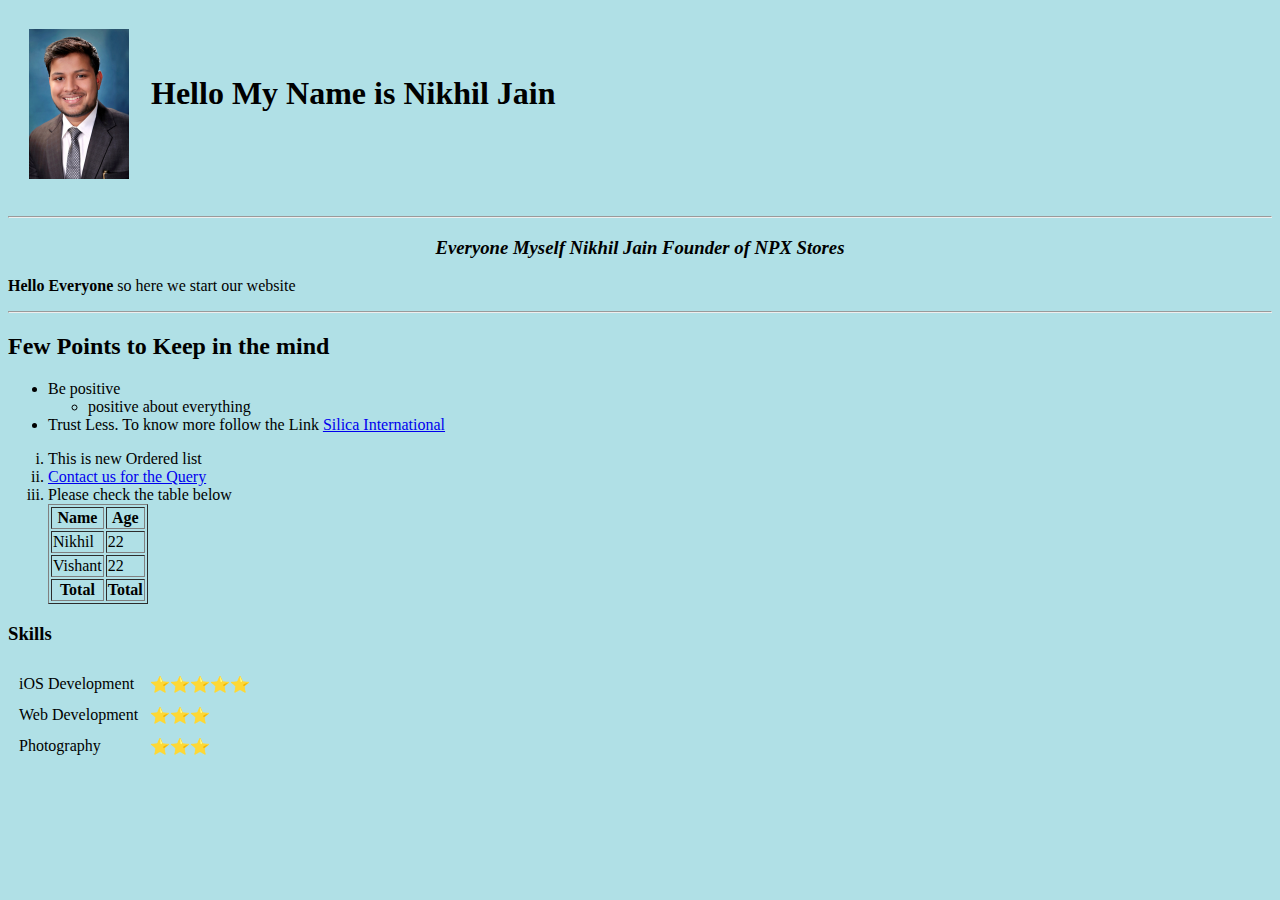
==== index.html @ abfb7daa "commit" ====
<!-- Short codes
Title - Name of the tab of the Chrome tab
Body - Content
h1 - heading
b - Bold
strong - bold
br - Break the Lines
hr - horizontal lines
center - center the text
hr size = 2 - lines size
noshade - shade
p - paragraph tag
em - italic
ul - Unordered list Bullets
ol - Ordered List Numbering
ol type - You can make roman numbers too
li - List of the items in ul or ol
img src - Pick Image from Browser
a href - for creating link
thead - table head
tr- table row
th - table header cell
td - table data cell
form action index html - to make form
Input Label - label or heading of input
Input type - What type of input you want
input type text - text box
Body style background colour - back color




-->

<html>

<Head>
    <meta charset="utf-8">
    <title>
        Nikhil Jain
</Head>
</title>

<body style="background-color: powderblue;">
    <table cellspacing="20">
        <tr>
            <td>
                <img src="Nikhil Photo.JPG" width="100" clip-path: circle(10) alt="Nikhil Jain" </td>
            <td>
                <h1>
                    <Center>Hello My Name is Nikhil Jain
                </h1>
            </td>
        </tr>
    </table>
    </div>
</body>
<p>
    <hr><em>
        <h3>
            <center><strong> Everyone Myself Nikhil Jain Founder of NPX Stores</center>
</p>
</strong>
</em></h3>
<p><strong>Hello Everyone</strong> so here we start our website</p>
<hr>
<h2><b>Few Points to Keep in the mind</b></h2>
<ul>
    <li>Be positive
        <ul>
            <li>positive about everything

            </li>
        </ul>
    </li>
    <li>Trust Less. To know more follow the Link <a href="https://silicaindia.com/">Silica International</a>

    </li>
</ul>
<ol type="i">
    <li>
        This is new Ordered list
    <li><a href="contactus.html">Contact us for the Query
        </a>
    </li>
    <li>Please check the table below
        <Table border="">
            <thead>
                <tr>
                    <th>
                        Name
                    </th>
                    <th>
                        Age
                    </th>
                </tr>
            </thead>
            <tr>
                <TD>Nikhil</TD>
                <td>22</td>
            </tr>
            <tr>
                <td>
                    Vishant
                </td>
                <td>
                    22
                </td>
            </tr>
            <tfoot>
                <tr>
                    <th>
                        Total
                    </th>
                    <th>
                        Total
                    </th>
                </tr>
            </tfoot>
        </Table>
    </li>
    </li>
</ol>
<h3><strong>
        Skills
    </strong></h3>
<table cellspacing="10">
    <tr>
        <td>
            iOS Development
        </td>
        <td>
            ⭐⭐⭐⭐⭐
        </td>
    </tr>
    <tr>
        <td>
            Web Development
        </td>
        <td>
            ⭐⭐⭐
        </td>
    </tr>
    <tr>
        <td>
            Photography
        </td>
        <td>
            ⭐⭐⭐
        </td>
    </tr>
</table>



</html>
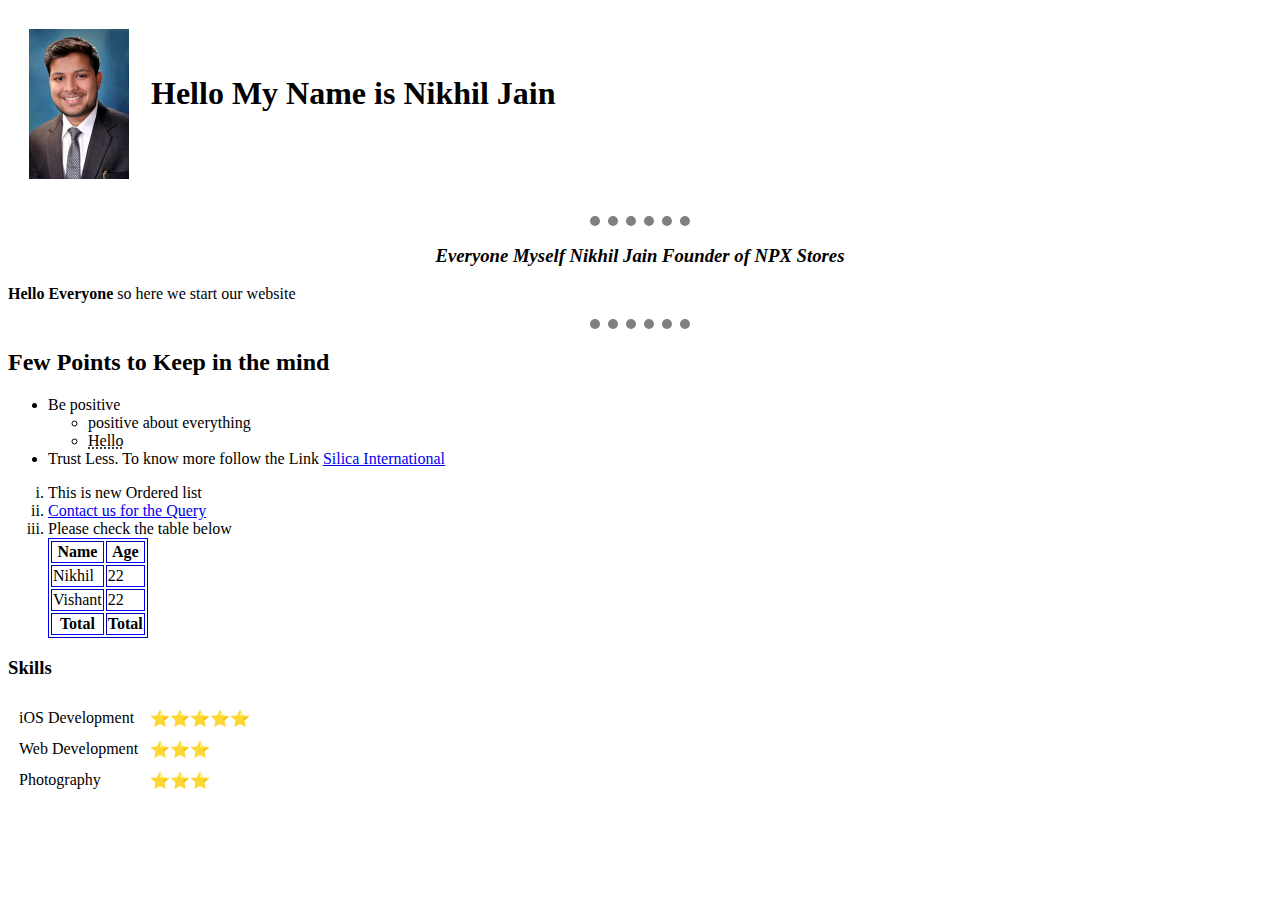
==== commit 64283dde: "commit" ====
--- a/index.html
+++ b/index.html
@@ -26,7 +26,10 @@
 Input type - What type of input you want
 input type text - text box
 Body style background colour - back color
-
+abbr - Fill in the Blanks
+mark - highlight
+link - to link a style from a different file
+href of link - Path of that file
 
 
 
@@ -40,8 +43,9 @@
         Nikhil Jain
 </Head>
 </title>
+<link rel="stylesheet" href="css/styles.css">
 
-<body style="background-color: powderblue;">
+<body >
     <table cellspacing="20">
         <tr>
             <td>
@@ -69,6 +73,7 @@
     <li>Be positive
         <ul>
             <li>positive about everything
+                <li><abbr title="">Hello</abbr></li>
 
             </li>
         </ul>
@@ -127,7 +132,7 @@
 <table cellspacing="10">
     <tr>
         <td>
-            iOS Development
+           </style> iOS Development
         </td>
         <td>
             ⭐⭐⭐⭐⭐
--- a/css/styles.css
+++ b/css/styles.css
@@ -0,0 +1,22 @@
+
+<style>
+body {
+background-color: bisque;
+}
+hr {
+
+border-style: none;
+border-top-style: dotted;
+border-color: grey;
+border-width: 10px;
+width: 100px;
+
+
+;
+}
+table
+{
+    border-color: blue;
+}
+
+</style>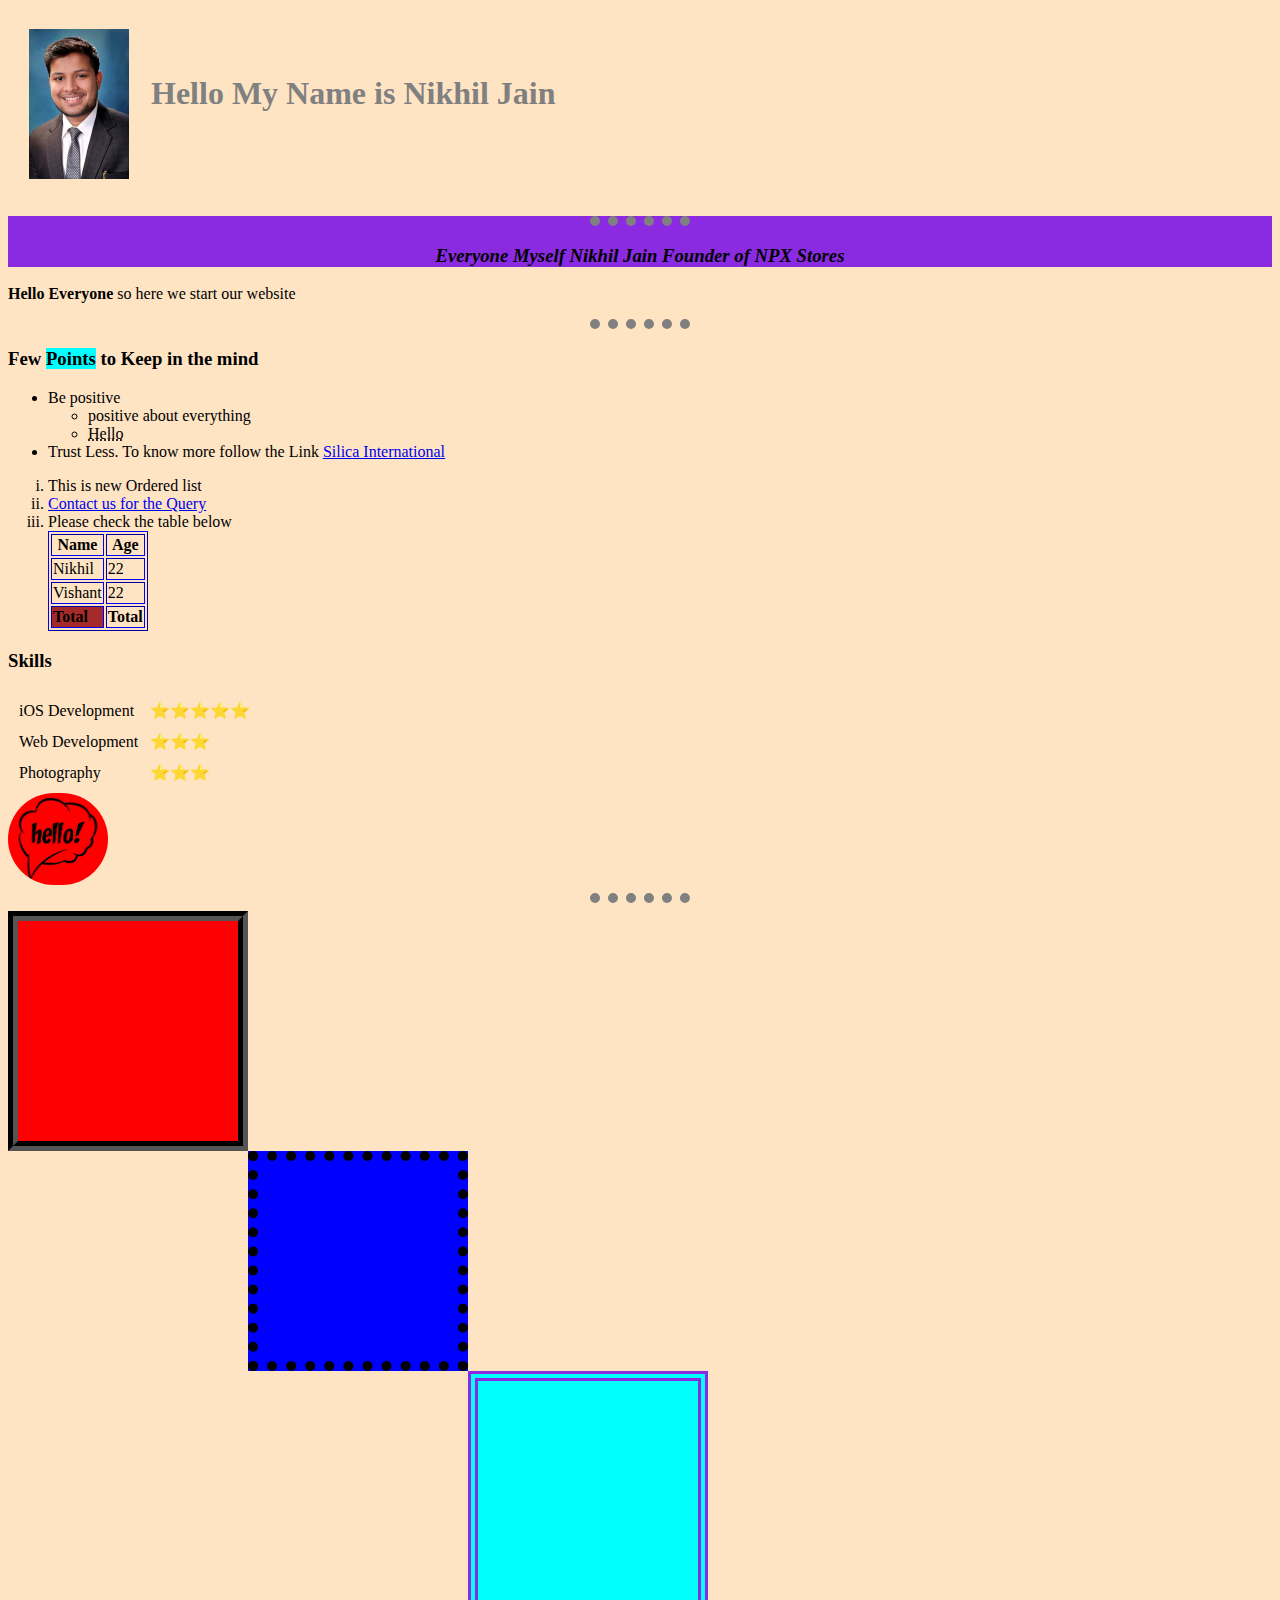
==== commit 63e2a5cb: "commit" ====
--- a/index.html
+++ b/index.html
@@ -30,7 +30,14 @@
 mark - highlight
 link - to link a style from a different file
 href of link - Path of that file
-
+img class - class to put to indentify it
+.___ (image class name) - to change about the image
+Id- Nickname which can be put of any heading or message
+#id (name of the id to be put in style sheet) - To edit the color or any type of editing
+img:hover - to change the background color of the image while putting the mouse into it.
+link rel icon - to make the icon in the tab through favicon
+div - to divide a content and style it.
+span - to format the word in between the paragrapth or heading
 
 
 -->
@@ -44,12 +51,14 @@
 </Head>
 </title>
 <link rel="stylesheet" href="css/styles.css">
+<link rel="icon" href="Nikhil Photo.JPG">
 
 <body >
+    
     <table cellspacing="20">
         <tr>
             <td>
-                <img src="Nikhil Photo.JPG" width="100" clip-path: circle(10) alt="Nikhil Jain" </td>
+                <img class="Nikhil" src="Nikhil Photo.JPG" width="100" clip-path: circle(10) alt="Nikhil-img" </td>
             <td>
                 <h1>
                     <Center>Hello My Name is Nikhil Jain
@@ -59,16 +68,19 @@
     </table>
     </div>
 </body>
-<p>
-    <hr><em>
-        <h3>
-            <center><strong> Everyone Myself Nikhil Jain Founder of NPX Stores</center>
-</p>
+<div class="Div1">
+    <p>
+        <hr><em>
+            <h3>
+                <center><strong> Everyone Myself Nikhil Jain Founder of NPX Stores</center>
+    </p> 
+</div>
+
 </strong>
 </em></h3>
 <p><strong>Hello Everyone</strong> so here we start our website</p>
 <hr>
-<h2><b>Few Points to Keep in the mind</b></h2>
+<h3><b>Few <span class="Points">Points</span> to Keep in the mind</b></h2>
 <ul>
     <li>Be positive
         <ul>
@@ -114,8 +126,8 @@
             </tr>
             <tfoot>
                 <tr>
-                    <th>
-                        Total
+                    <th id="Total">
+                         Total
                     </th>
                     <th>
                         Total
@@ -155,7 +167,16 @@
         </td>
     </tr>
 </table>
+<img class="Hello" src="Hello.png" alt="Hello-img" width="100" >
+<hr>
+<div class="div2">
 
+</div>
+<div class="div3">
 
+</div>
+<div class="div4">
+
+</div>
 
 </html>--- a/css/styles.css
+++ b/css/styles.css
@@ -1,5 +1,5 @@
 
-<style>
+
 body {
 background-color: bisque;
 }
@@ -10,13 +10,64 @@
 border-color: grey;
 border-width: 10px;
 width: 100px;
+}
 
-
-;
-}
 table
 {
     border-color: blue;
 }
+img:hover {
+    background-color: blue;
+}
+h1 {
+    color: grey;
+}
+img {
+    background-color: white;
+}
+.Hello {
+    background-color: red;
+    border-radius: 100px;
+}
+#total {
+    background-color: brown;
+    text-align: left;
 
-</style>+}
+
+.div1 {
+    background-color: blueviolet;
+}
+.div2 {
+    background-color: red;
+    height: 200px;
+    width: 200px;
+    border-style: groove;
+    border-color: black;
+    border-width: 10px;
+    padding: 10px;
+    margin-left: 0px;
+    
+}
+.div3 {
+    background-color: blue;
+    height: 200px;
+    width: 200px;
+    border-style: dotted;
+    border-width: 10px;
+margin-left: 240px;
+
+}
+.div4 {
+    background-color: aqua;
+    height: 200px;
+    width: 200px;
+    border-style: double;
+    border-color: blueviolet;
+    border-width: 10px;
+    padding: 10px;
+    margin-left: 460px;
+}
+.Points {
+background-color: aqua;
+}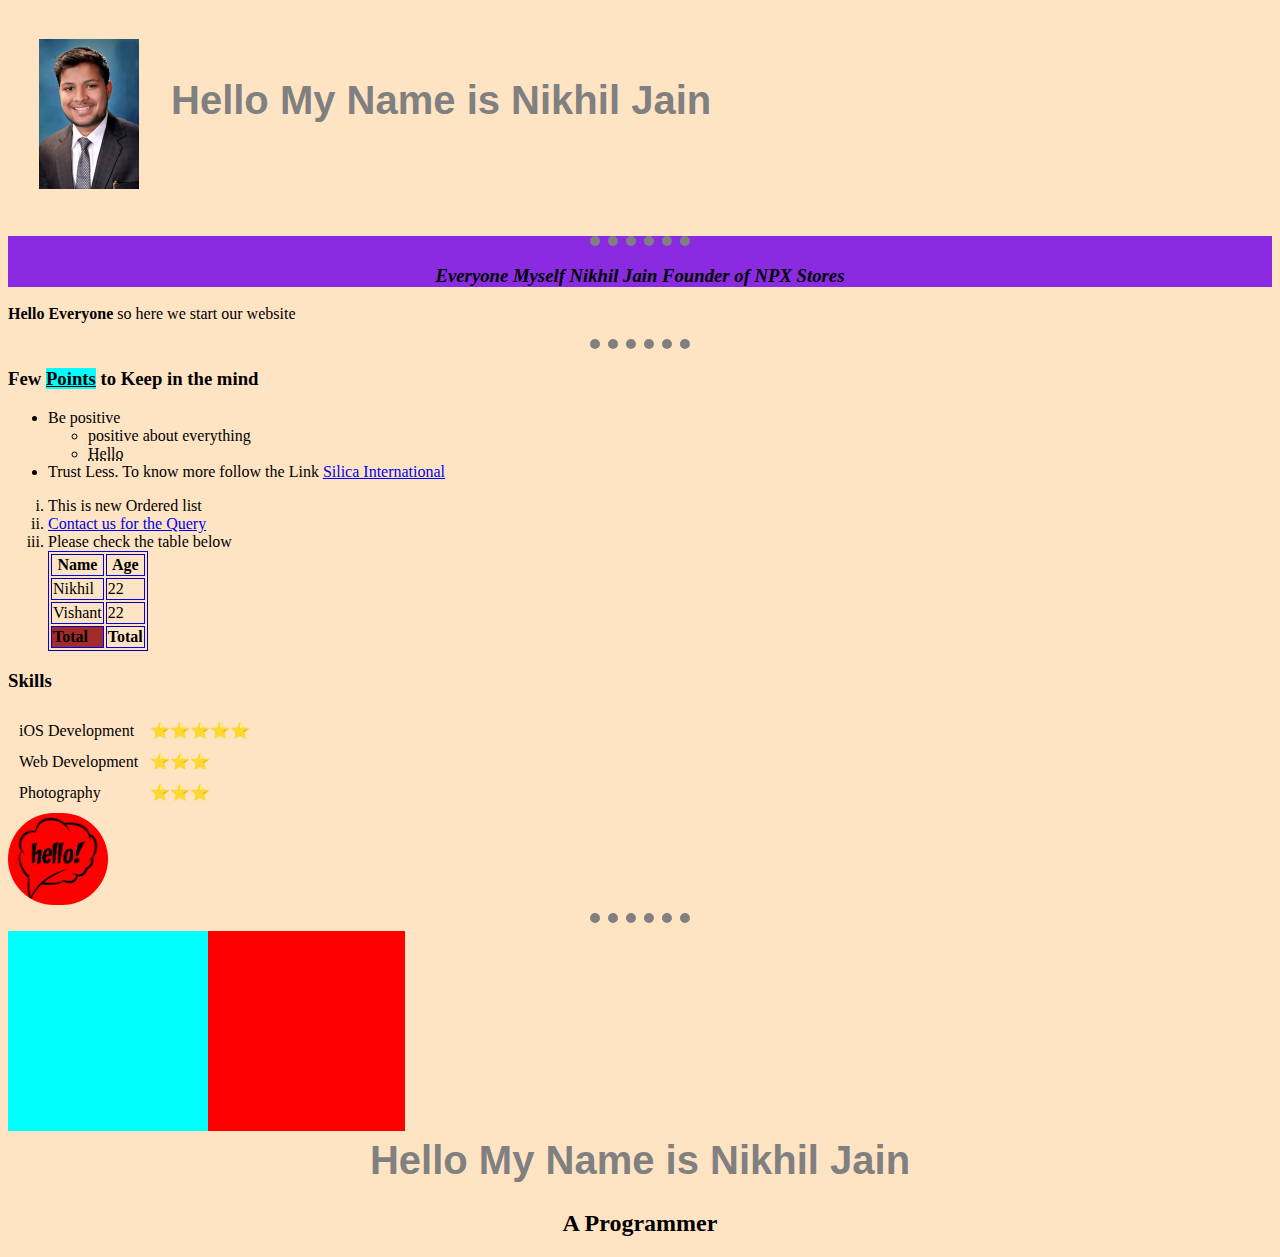
==== commit 45ca478f: "commit" ====
--- a/index.html
+++ b/index.html
@@ -38,6 +38,9 @@
 link rel icon - to make the icon in the tab through favicon
 div - to divide a content and style it.
 span - to format the word in between the paragrapth or heading
+styles display - none - will remove the text (hide the text)
+visibility - hidden - will hide the word or anything you
+font size in rem - to ignore all the other settings in the body and apply only as instructed.
 
 
 -->
@@ -53,8 +56,8 @@
 <link rel="stylesheet" href="css/styles.css">
 <link rel="icon" href="Nikhil Photo.JPG">
 
-<body >
-    
+<body>
+
     <table cellspacing="20">
         <tr>
             <td>
@@ -73,7 +76,7 @@
         <hr><em>
             <h3>
                 <center><strong> Everyone Myself Nikhil Jain Founder of NPX Stores</center>
-    </p> 
+    </p>
 </div>
 
 </strong>
@@ -81,102 +84,118 @@
 <p><strong>Hello Everyone</strong> so here we start our website</p>
 <hr>
 <h3><b>Few <span class="Points">Points</span> to Keep in the mind</b></h2>
-<ul>
-    <li>Be positive
-        <ul>
-            <li>positive about everything
+    <ul>
+        <li>Be positive
+            <ul>
+                <li>positive about everything
                 <li><abbr title="">Hello</abbr></li>
 
-            </li>
-        </ul>
+        </li>
+    </ul>
     </li>
     <li>Trust Less. To know more follow the Link <a href="https://silicaindia.com/">Silica International</a>
 
     </li>
-</ul>
-<ol type="i">
-    <li>
-        This is new Ordered list
-    <li><a href="contactus.html">Contact us for the Query
-        </a>
-    </li>
-    <li>Please check the table below
-        <Table border="">
-            <thead>
+    </ul>
+    <ol type="i">
+        <li>
+            This is new Ordered list
+        <li><a href="contactus.html">Contact us for the Query
+            </a>
+        </li>
+        <li>Please check the table below
+            <Table border="">
+                <thead>
+                    <tr>
+                        <th>
+                            Name
+                        </th>
+                        <th>
+                            Age
+                        </th>
+                    </tr>
+                </thead>
                 <tr>
-                    <th>
-                        Name
-                    </th>
-                    <th>
-                        Age
-                    </th>
+                    <TD>Nikhil</TD>
+                    <td>22</td>
                 </tr>
-            </thead>
-            <tr>
-                <TD>Nikhil</TD>
-                <td>22</td>
-            </tr>
-            <tr>
-                <td>
-                    Vishant
-                </td>
-                <td>
-                    22
-                </td>
-            </tr>
-            <tfoot>
                 <tr>
-                    <th id="Total">
-                         Total
-                    </th>
-                    <th>
-                        Total
-                    </th>
+                    <td>
+                        Vishant
+                    </td>
+                    <td>
+                        22
+                    </td>
                 </tr>
-            </tfoot>
-        </Table>
-    </li>
-    </li>
-</ol>
-<h3><strong>
-        Skills
-    </strong></h3>
-<table cellspacing="10">
-    <tr>
-        <td>
-           </style> iOS Development
-        </td>
-        <td>
-            ⭐⭐⭐⭐⭐
-        </td>
-    </tr>
-    <tr>
-        <td>
-            Web Development
-        </td>
-        <td>
-            ⭐⭐⭐
-        </td>
-    </tr>
-    <tr>
-        <td>
-            Photography
-        </td>
-        <td>
-            ⭐⭐⭐
-        </td>
-    </tr>
-</table>
-<img class="Hello" src="Hello.png" alt="Hello-img" width="100" >
-<hr>
-<div class="div2">
-
-</div>
-<div class="div3">
-
-</div>
-<div class="div4">
-
-</div>
+                <tfoot>
+                    <tr>
+                        <th id="Total">
+                            Total
+                        </th>
+                        <th>
+                            Total
+                        </th>
+                    </tr>
+                </tfoot>
+            </Table>
+        </li>
+        </li>
+    </ol>
+    <h3><strong>
+            Skills
+        </strong></h3>
+    <table cellspacing="10">
+        <tr>
+            <td>
+                </style> iOS Development
+            </td>
+            <td>
+                ⭐⭐⭐⭐⭐
+            </td>
+        </tr>
+        <tr>
+            <td>
+                Web Development
+            </td>
+            <td>
+                ⭐⭐⭐
+            </td>
+        </tr>
+        <tr>
+            <td>
+                Photography
+            </td>
+            <td>
+                ⭐⭐⭐
+            </td>
+        </tr>
+    </table>
+    <img class="Hello" src="Hello.png" alt="Hello-img" width="100">
+    <hr>
+    <div class="div2">
+
+    </div>
+    <div class="div3">
+
+    </div>
+    <div class="div4">
+    </div>
+    <br>
+    <br>
+    <br>
+    <br>
+    <br>
+    <br>
+    <br>
+    <br>
+    <br>
+    <br>
+    <h1><b>
+            <center> Hello My Name is Nikhil Jain </center>
+        </b> </h1>
+    <h2><b>
+            <center> A Programmer </center>
+        </b></h2>
+
 
 </html>--- a/css/styles.css
+++ b/css/styles.css
@@ -21,9 +21,16 @@
 }
 h1 {
     color: grey;
+    font-family: 'Franklin Gothic Medium', 'Arial Narrow', Arial, sans-serif;
+    font-size: 250%;
+    ;
 }
 img {
     background-color: white;
+}
+.Nikhil {
+    position: relaative;
+    margin: 10px;
 }
 .Hello {
     background-color: red;
@@ -42,32 +49,34 @@
     background-color: red;
     height: 200px;
     width: 200px;
-    border-style: groove;
-    border-color: black;
-    border-width: 10px;
-    padding: 10px;
-    margin-left: 0px;
+    position: absolute;
+    left: 205px;
+    top: x;
     
 }
 .div3 {
     background-color: blue;
     height: 200px;
     width: 200px;
-    border-style: dotted;
-    border-width: 10px;
-margin-left: 240px;
+    position: absolute;
+    left: 405 cpx;
+    
 
 }
 .div4 {
     background-color: aqua;
     height: 200px;
     width: 200px;
-    border-style: double;
-    border-color: blueviolet;
-    border-width: 10px;
-    padding: 10px;
-    margin-left: 460px;
+    position: absolute;
+    margin: 0;
+
+  
 }
 .Points {
-background-color: aqua;
+    background-color: aqua;
+    text-decoration: underline
+    
+}
+.heading1 {
+    font-family: 'Franklin Gothic Medium', 'Arial Narrow', Arial, sans-serif;
 }